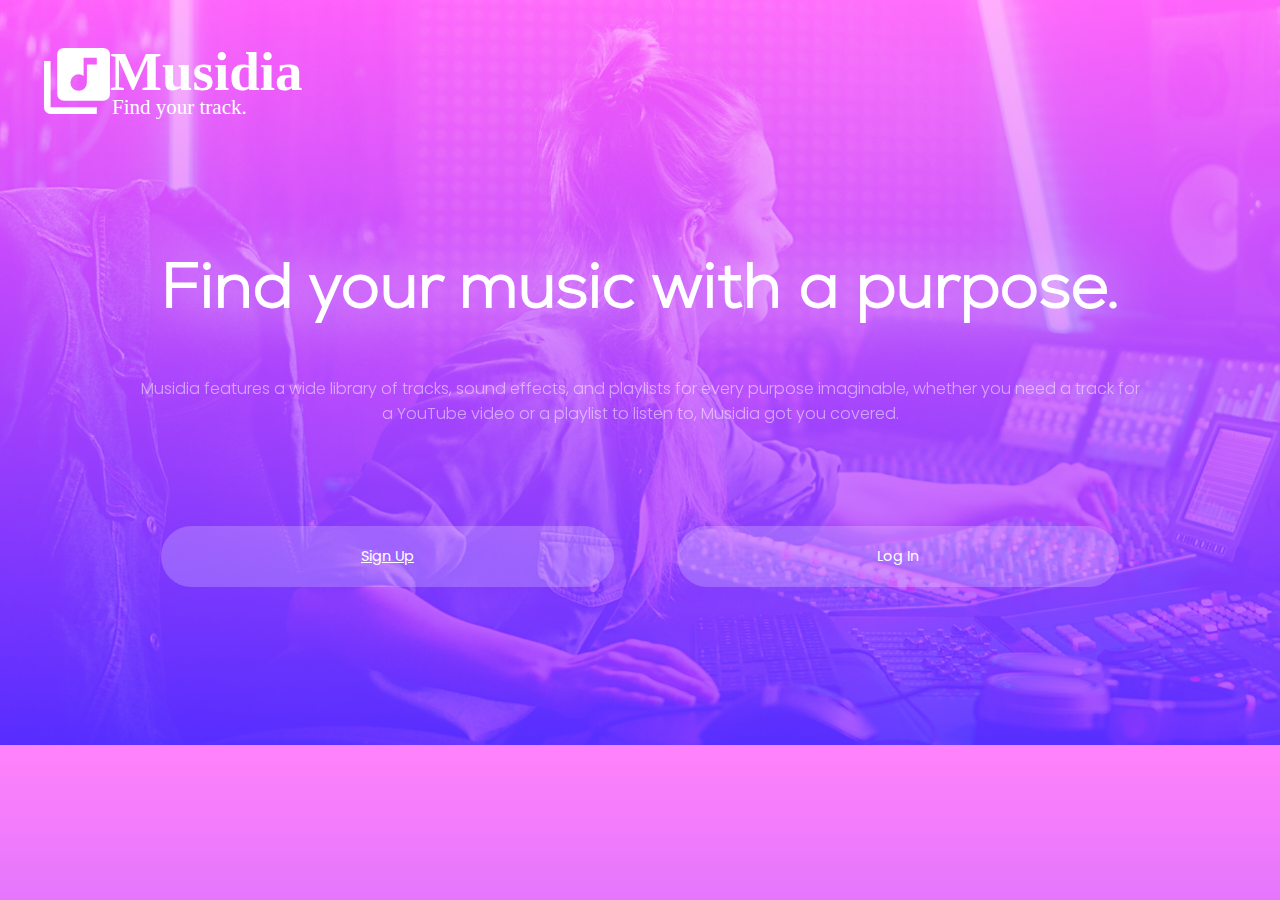
==== index.html @ ec9836e5 "Add files via upload" ====
<!DOCTYPE html>
<html lang="en">
<head>
    <meta charset="UTF-8">
    <meta http-equiv="X-UA-Compatible" content="IE=edge">
    <meta name="viewport" content="width=device-width, initial-scale=1.0">
    <link rel="stylesheet" href="/style/index.css">
    <title>Musidia</title>
</head>
<body>
    <div class="bg-image">
        <nav>
            <img src="/asset/Musidia Logo.svg" alt="Musidia Logo" class="MusidiaLogo">
        </nav>
        <div class="Mus-Intro">
            <h1>Find your music with a purpose.</h1>
            <p class="musintro-p">Musidia features a wide library of tracks, sound effects, and playlists for every purpose imaginable, 
                whether you need a track for a YouTube video or a playlist to listen to, Musidia got you covered.</p>
        </div>
        <div class="buttons-reg-log-wrap">
            <a href="/signup.html" class="signup">Sign Up</a>
            <div class="signup-line"></div>
            <br>
            <br>
            <button class="signup">Log In</button>
        </div>
        </div>

</body>
</html>
---- style/index.css ----
@import url('https://fonts.googleapis.com/css2?family=Poppins:wght@100;200;300;400;500;600;700&display=swap');

@font-face {
    font-family:nexa;
    src: url(/TTF/Nexa-Trial-Light.ttf)
    
}

body {
    background-image: linear-gradient(#FF83FB, #8243FF);
    height: 745px;
    background-blend-mode: overlay;
    margin: auto;
}

.bg-image {
    background-image: url(/image/ImgMusidia.svg);
    width: 100%;
    height: 100%;
    background-blend-mode: darken;
    background-size: cover;
    
}

.bg-overlay {
    background-image: linear-gradient(#FF83FB, #8243FF);
    width: 100%;
    height: 100%;
}

.MusidiaLogo {
}

.Mus-Intro {
    margin-top: 70px;
    font-family: nexa;
    text-align: center;
    color: white;
    font-size: 2em;
    text-shadow: rgb(255, 255, 255) 2px 2px 60px;
    animation: slide-up 2s;
    width: 1000px;
    margin-left: auto;
    margin-right: auto;

}
.musintro-p {
    font-family: poppins;
    text-align: center;
    color: white;
    font-size: 0.5em;
    text-shadow: rgb(255, 255, 255) 2px 2px 60px;
    animation: slide-up 2s;
    opacity: 50%;
    font-weight: 300;
    

}

.buttons-reg-log-wrap {
    margin-left: auto;
    margin-right: auto;
    display: block;
    margin-top: 100px;
    justify-content: center;
    display: flex;
    justify-content: space-evenly;
    width: 1000px;
    animation: slide-upp 5s;
}

.signup {
    padding: 20px 200px;
    border-radius: 50px;
    border: none;
    background-color: rgba(255, 255, 255, 0.207);
    color: white;
    font-family: poppins;
    transition: 300ms ease-in-out;
    font-weight: 400;
    font-size: 0.9em;
    cursor: pointer;
}

.signup:hover {
    text-shadow: rgba(255, 255, 255, 0.067) 5px 2px 100px 100px;
    box-shadow: rgba(255, 255, 255, 0.674);
    background-color: white;
    color: black;
    font-weight: 400;
}

@keyframes slide-up {
    from {
      transform: translateY(-600%);
    }
    to {
      transform: translateY(0%);
    }
  }

  @keyframes slide-upp {
    from {
      transform: translateY(400%);
    }
    to {
      transform: translateY(0%);
    }
  }
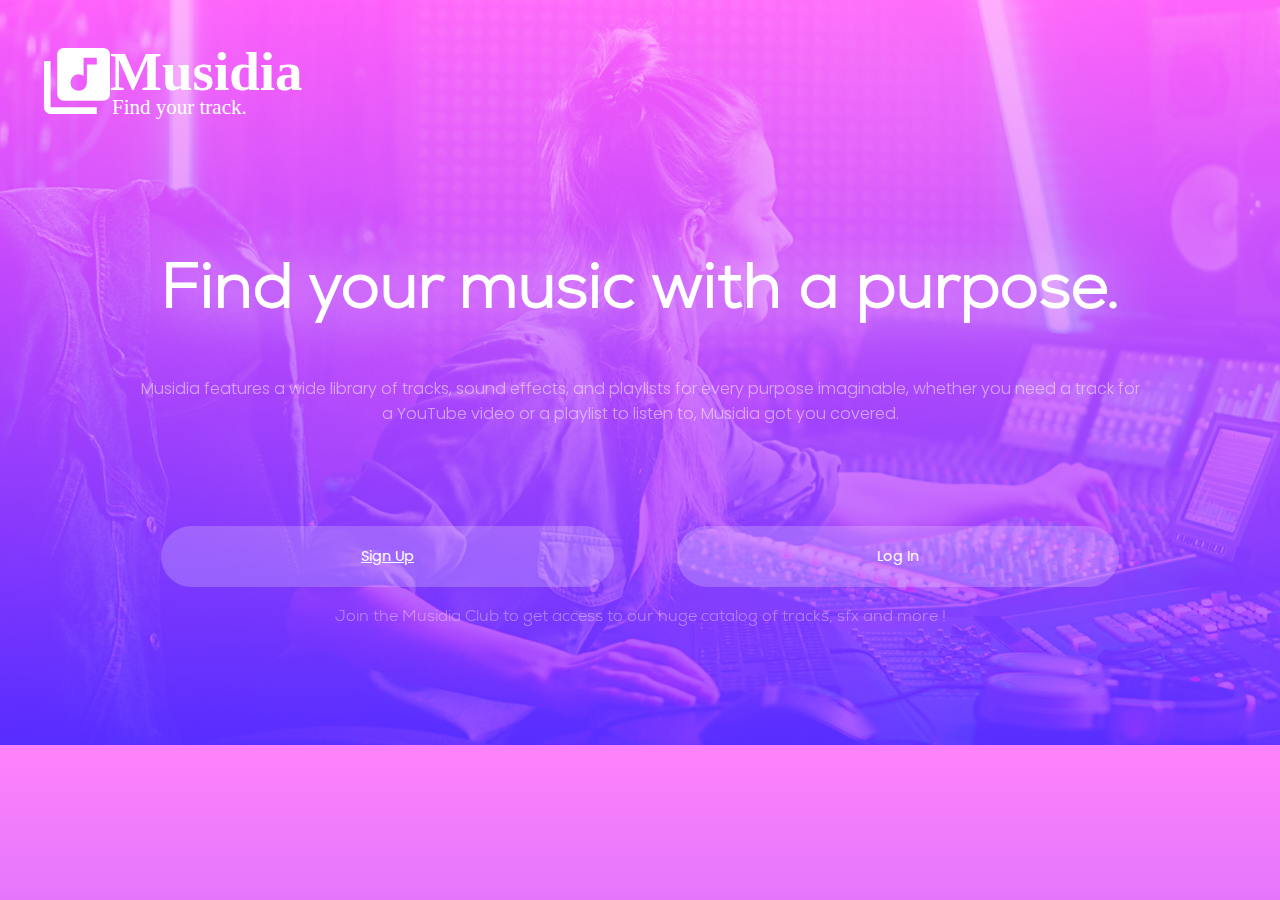
==== commit bc67b367: "Add files via upload" ====
--- a/index.html
+++ b/index.html
@@ -16,6 +16,7 @@
             <h1>Find your music with a purpose.</h1>
             <p class="musintro-p">Musidia features a wide library of tracks, sound effects, and playlists for every purpose imaginable, 
                 whether you need a track for a YouTube video or a playlist to listen to, Musidia got you covered.</p>
+            
         </div>
         <div class="buttons-reg-log-wrap">
             <a href="/signup.html" class="signup">Sign Up</a>
@@ -24,7 +25,10 @@
             <br>
             <button class="signup">Log In</button>
         </div>
-        </div>
+        <p class="signn">Join the Musidia Club to get access to our huge catalog of tracks, sfx and more <span class="q">!</span></p>
+        <br>
+        
+    </div>
 
 </body>
 </html>--- a/style/index.css
+++ b/style/index.css
@@ -107,4 +107,22 @@
       transform: translateY(0%);
     }
   }
+  @keyframes slide-uppp {
+    from {
+      transform: translateY(1000%);
+    }
+    to {
+      transform: translateY(0%);
+    }
+  }
 
+.signn {
+    color: white;
+    opacity: 40%;
+    font-family: nexa;
+    text-align: center;
+    animation: slide-uppp 6s;
+}
+@media screen {
+    
+}
